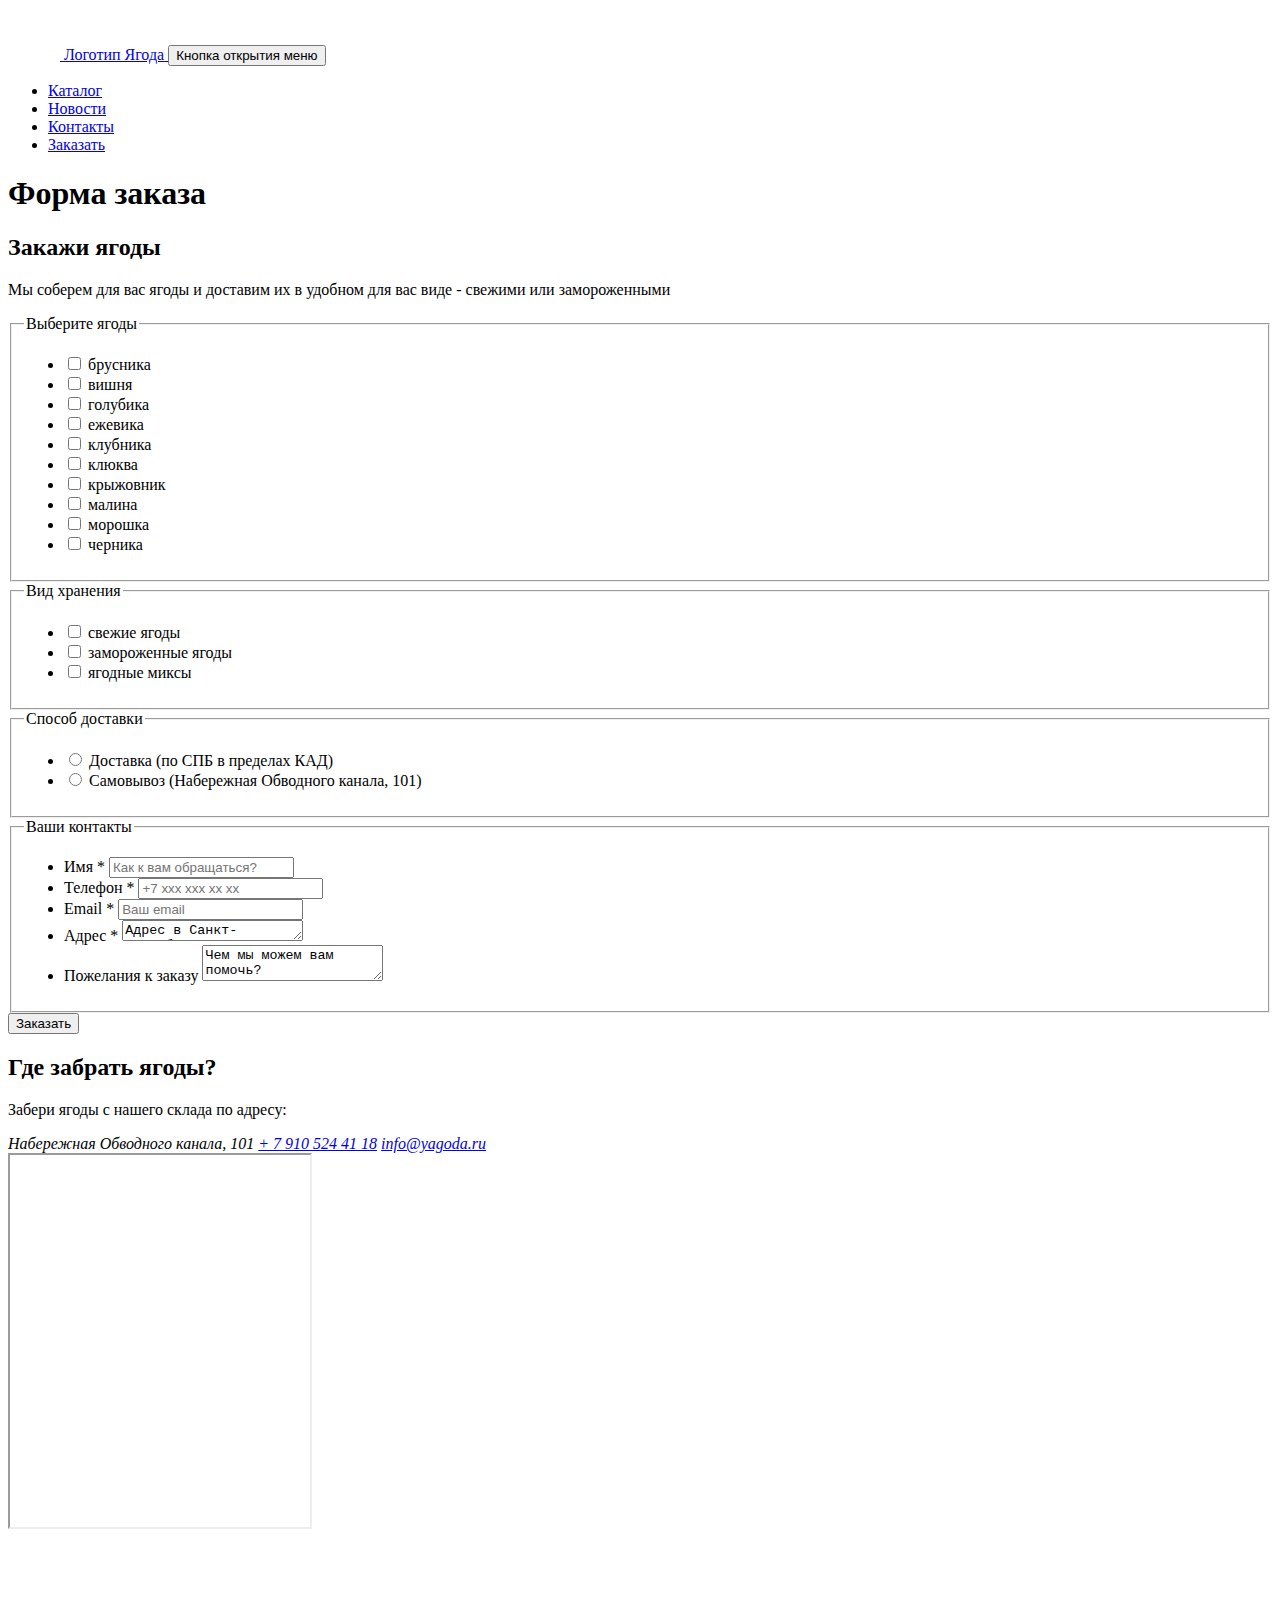
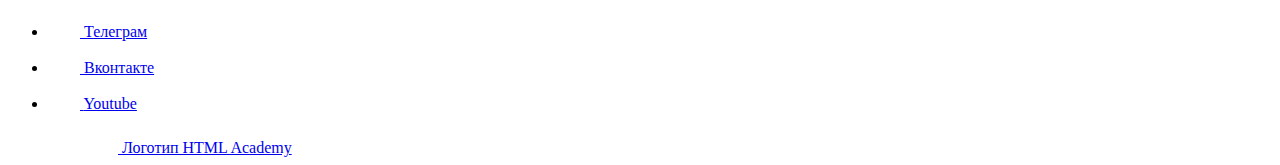
==== source/form.html @ 130875b5 "Fixed lint problems" ====
<!DOCTYPE html>
<html class="page" lang="ru">

<head>
  <meta charset="UTF-8">
  <title>Ягода</title>
  <meta name="viewport" content="width=device-width,initial-scale=1">
  <link rel="stylesheet" href="styles/styles.css">
  <script src="scripts/index.js" defer></script>
</head>

<body class="page__body">
  <header class="header">
    <div class="header__container container">
      <a class="header__link" href="index.html">
        <svg class="header__logo logo" width="52" height="52">
          <use class="logo__image" href="images/icons/stack.svg#logo"></use>
          <use class="logo__text" href="images/icons/stack.svg#logo-text"></use>
        </svg>
        <span class="visually-hidden">Логотип Ягода</span>
      </a>
      <button class="header__button header__button--no-js" type="button">
        <span class="visually-hidden">Кнопка открытия меню</span>
      </button>
      <nav class="navigation navigation--closed">
        <ul class="navigation__list navigation-list list-reset">
          <li class="navigation-list__item">
            <a class="navigation-list__link" href="#">Каталог</a>
          </li>
          <li class="navigation-list__item">
            <a class="navigation-list__link" href="#">Новости</a>
          </li>
          <li class="navigation-list__item">
            <a class="navigation-list__link" href="#">Контакты</a>
          </li>
          <li class="navigation-list__item">
            <a class="navigation-list__link navigation-list__link--current" href="form.html">Заказать</a>
          </li>
        </ul>
      </nav>
    </div>
  </header>
  <main class="main">
    <h1 class="visually-hidden">Форма заказа</h1>
    <section class="main__order order">
      <div class="order__container container">
        <h2 class="order__title title">Закажи ягоды</h2>
        <p class="order__text">Мы соберем для вас ягоды
          и доставим их в удобном
          для вас виде - свежими или замороженными</p>
        <form class="order__form" action="echo.htmlacademy.ru" method="post">
          <fieldset class="order__field field">
            <legend class="field__title">Выберите ягоды</legend>
            <ul class="field__list checkbox-list list-reset">
              <li class="checkbox-list__item">
                <label class="checkbox-list__label">
                  <input class="checkbox-list__input" name="berry" value="cowberry" type="checkbox">
                  <span class="checkbox-list__control-mark"></span>
                  <span class="checkbox-list__text">брусника</span>
                </label>
              </li>
              <li class="checkbox-list__item">
                <label class="checkbox-list__label">
                  <input class="checkbox-list__input" name="berry" value="cherry" type="checkbox">
                  <span class="checkbox-list__control-mark"></span>
                  <span class="checkbox-list__text">вишня</span>
                </label>
              </li>
              <li class="checkbox-list__item">
                <label class="checkbox-list__label">
                  <input class="checkbox-list__input" name="berry" value="blueberry" type="checkbox">
                  <span class="checkbox-list__control-mark"></span>
                  <span class="checkbox-list__text">голубика</span>
                </label>
              </li>
              <li class="checkbox-list__item">
                <label class="checkbox-list__label">
                  <input class="checkbox-list__input" name="berry" value="blackberry" type="checkbox">
                  <span class="checkbox-list__control-mark"></span>
                  <span class="checkbox-list__text">ежевика</span>
                </label>
              </li>
              <li class="checkbox-list__item">
                <label class="checkbox-list__label">
                  <input class="checkbox-list__input" name="berry" value="strawberry" type="checkbox">
                  <span class="checkbox-list__control-mark"></span>
                  <span class="checkbox-list__text">клубника</span>
                </label>
              </li>
              <li class="checkbox-list__item">
                <label class="checkbox-list__label">
                  <input class="checkbox-list__input" name="berry" value="cranberry" type="checkbox">
                  <span class="checkbox-list__control-mark"></span>
                  <span class="checkbox-list__text">клюква</span>
                </label>
              </li>
              <li class="checkbox-list__item">
                <label class="checkbox-list__label">
                  <input class="checkbox-list__input" name="berry" value="gooseberry" type="checkbox">
                  <span class="checkbox-list__control-mark"></span>
                  <span class="checkbox-list__text">крыжовник</span>
                </label>
              </li>
              <li class="checkbox-list__item">
                <label class="checkbox-list__label">
                  <input class="checkbox-list__input" name="berry" value="raspberries" type="checkbox">
                  <span class="checkbox-list__control-mark"></span>
                  <span class="checkbox-list__text">малина</span>
                </label>
              </li>
              <li class="checkbox-list__item">
                <label class="checkbox-list__label">
                  <input class="checkbox-list__input" name="berry" value="cloudberry" type="checkbox">
                  <span class="checkbox-list__control-mark checkbox-list__control-mark--disabled"></span>
                  <span class="checkbox-list__text">морошка</span>
                </label>
              </li>
              <li class="checkbox-list__item">
                <label class="checkbox-list__label">
                  <input class="checkbox-list__input" name="berry" value="blueberry" type="checkbox">
                  <span class="checkbox-list__control-mark checkbox-list__control-mark--disabled"></span>
                  <span class="checkbox-list__text">черника</span>
                </label>
              </li>
            </ul>
          </fieldset>
          <fieldset class="order__field field">
            <legend class="field__title">Вид хранения</legend>
            <ul class="field__list checkbox-list list-reset">
              <li class="checkbox-list__item">
                <label class="checkbox-list__label">
                  <input class="checkbox-list__input" name="type-of-storage" value="fresh-berries" type="checkbox">
                  <span class="checkbox-list__control-mark"></span>
                  <span class="checkbox-list__text">свежие ягоды</span>
                </label>
              </li>
              <li class="checkbox-list__item">
                <label class="checkbox-list__label">
                  <input class="checkbox-list__input" name="type-of-storage" value="frozen-berries" type="checkbox">
                  <span class="checkbox-list__control-mark"></span>
                  <span class="checkbox-list__text">замороженные ягоды</span>
                </label>
              </li>
              <li class="checkbox-list__item">
                <label class="checkbox-list__label">
                  <input class="checkbox-list__input" name="type-of-storage" value="berry-mixes" type="checkbox">
                  <span class="checkbox-list__control-mark"></span>
                  <span class="checkbox-list__text">ягодные миксы</span>
                </label>
              </li>
            </ul>
          </fieldset>
          <fieldset class="order__field field">
            <legend class="field__title">Способ доставки</legend>
            <ul class="field__list radio-list list-reset">
              <li class="radio-list__item">
                <label class="radio-list__label">
                  <input class="radio-list__input" name="delivery-method" value="delivery" type="radio">
                  <span class="radio-list__control-mark"></span>
                  <span class="radio-list__text">Доставка (по СПБ в пределах КАД)</span>
                </label>
              </li>
              <li class="radio-list__item">
                <label class="radio-list__label">
                  <input class="radio-list__input" name="delivery-method" value="pickup" type="radio">
                  <span class="radio-list__control-mark"></span>
                  <span class="radio-list__text">Самовывоз (Набережная Обводного канала, 101)</span>
                </label>
              </li>
            </ul>
          </fieldset>
          <fieldset class="order__field field">
            <legend class="field__title">Ваши контакты</legend>
            <ul class="field__list text-list list-reset">
              <li class="text-list__item">
                <label class="text-list__label">
                  <span class="text-list__text">
                    Имя
                    <span class="text-list__required">*</span>
                  </span>
                  <input class="text-list__input" name="name" type="text" placeholder="Как к вам обращаться?">
                </label>
              </li>
              <li class="text-list__item">
                <label class="text-list__label">
                  <span class="text-list__text">
                    Телефон
                    <span class="text-list__required">*</span>
                  </span>
                  <input class="text-list__input" name="phone" type="tel" placeholder="+7 ххх ххх хх хх">
                </label>
              </li>
              <li class="text-list__item">
                <label class="text-list__label">
                  <span class="text-list__text">
                    Email
                    <span class="text-list__required">*</span>
                  </span>
                  <input class="text-list__input" name="email" type="email" placeholder="Ваш email">
                </label>
              </li>
              <li class="text-list__item">
                <label class="text-list__label" for="address">
                  <span class="text-list__text">
                    Адрес
                    <span class="text-list__required">*</span>
                  </span>
                </label>
                <textarea class="text-list__input textarea" id="address" name="address" rows="1">Адрес в Санкт-Петербурге</textarea>
              </li>
              <li class="text-list__item">
                <label class="text-list__label" for="additional">
                  <span class="text-list__text">Пожелания к заказу</span>
                </label>
                <textarea class="text-list__input textarea textarea--big-size" id="additional" name="requests-for-ordering">Чем мы можем вам помочь?</textarea>
              </li>
            </ul>
          </fieldset>
          <button class="order__button button" type="submit">Заказать</button>
        </form>
      </div>
    </section>
    <section class="main__contacts contacts">
      <div class="contacts__container container">
        <h2 class="contacts__title title">Где забрать ягоды?</h2>
        <p class="contacts__text">Забери ягоды с нашего склада по адресу:</p>
        <address class="contacts__address">
          <span class="contacts__item contacts__item--leaf">Набережная Обводного канала, 101</span>
          <a class="contacts__item contacts__item--phone contacts__link" href="tel:+79105244118">+ 7 910 524 41 18</a>
          <a class="contacts__item contacts__item--mail contacts__link" href="mailto:info@yagoda.ru">info@yagoda.ru</a>
        </address>
        <iframe class="contacts__map"
          src="https://yandex.ru/map-widget/v1/?um=constructor%3Ab71ced4502bd77b0ac1e6b2b7f45ddf52004daa574e1aad3170f93700df46a0d&amp;source=constructor"
          height="372"></iframe>
      </div>
    </section>
  </main>
  <footer class="footer">
    <div class="footer__container container">
      <svg class="footer__image logo" width="52" height="52">
        <use class="logo__image" href="images/icons/stack.svg#logo"></use>
        <use class="logo__text" href="images/icons/stack.svg#logo-text"></use>
      </svg>
      <ul class="footer__list social list-reset">
        <li class="social__item social__item--telegram">
          <a class="social__link" href="https://web.telegram.org/">
            <svg class="social__image" width="32" height="32">
              <use href="images/icons/stack.svg#telegram"></use>
            </svg>
            <span class="visually-hidden">Телеграм</span>
          </a>
        </li>
        <li class="social__item social__item--vk">
          <a class="social__link" href="https://vk.com/">
            <svg class="social__image" width="32" height="32">
              <use href="images/icons/stack.svg#vk"></use>
            </svg>
            <span class="visually-hidden">Вконтакте</span>
          </a>
        </li>
        <li class="social__item social__item--youtube">
          <a class="social__link" href="https://www.youtube.com/">
            <svg class="social__image" width="32" height="32">
              <use href="images/icons/stack.svg#youtube"></use>
            </svg>
            <span class="visually-hidden">Youtube</span>
          </a>
        </li>
      </ul>
      <a class="footer__link" href="https://up.htmlacademy.ru/profession/frontender-extended/3/adaptive/29">
        <svg class="footer__second-logo" width="110" height="24">
          <use href="images/icons/stack.svg#html-academy-logo"></use>
        </svg>
        <span class="visually-hidden">Логотип HTML Academy</span>
      </a>
    </div>
  </footer>
</body>

</html>
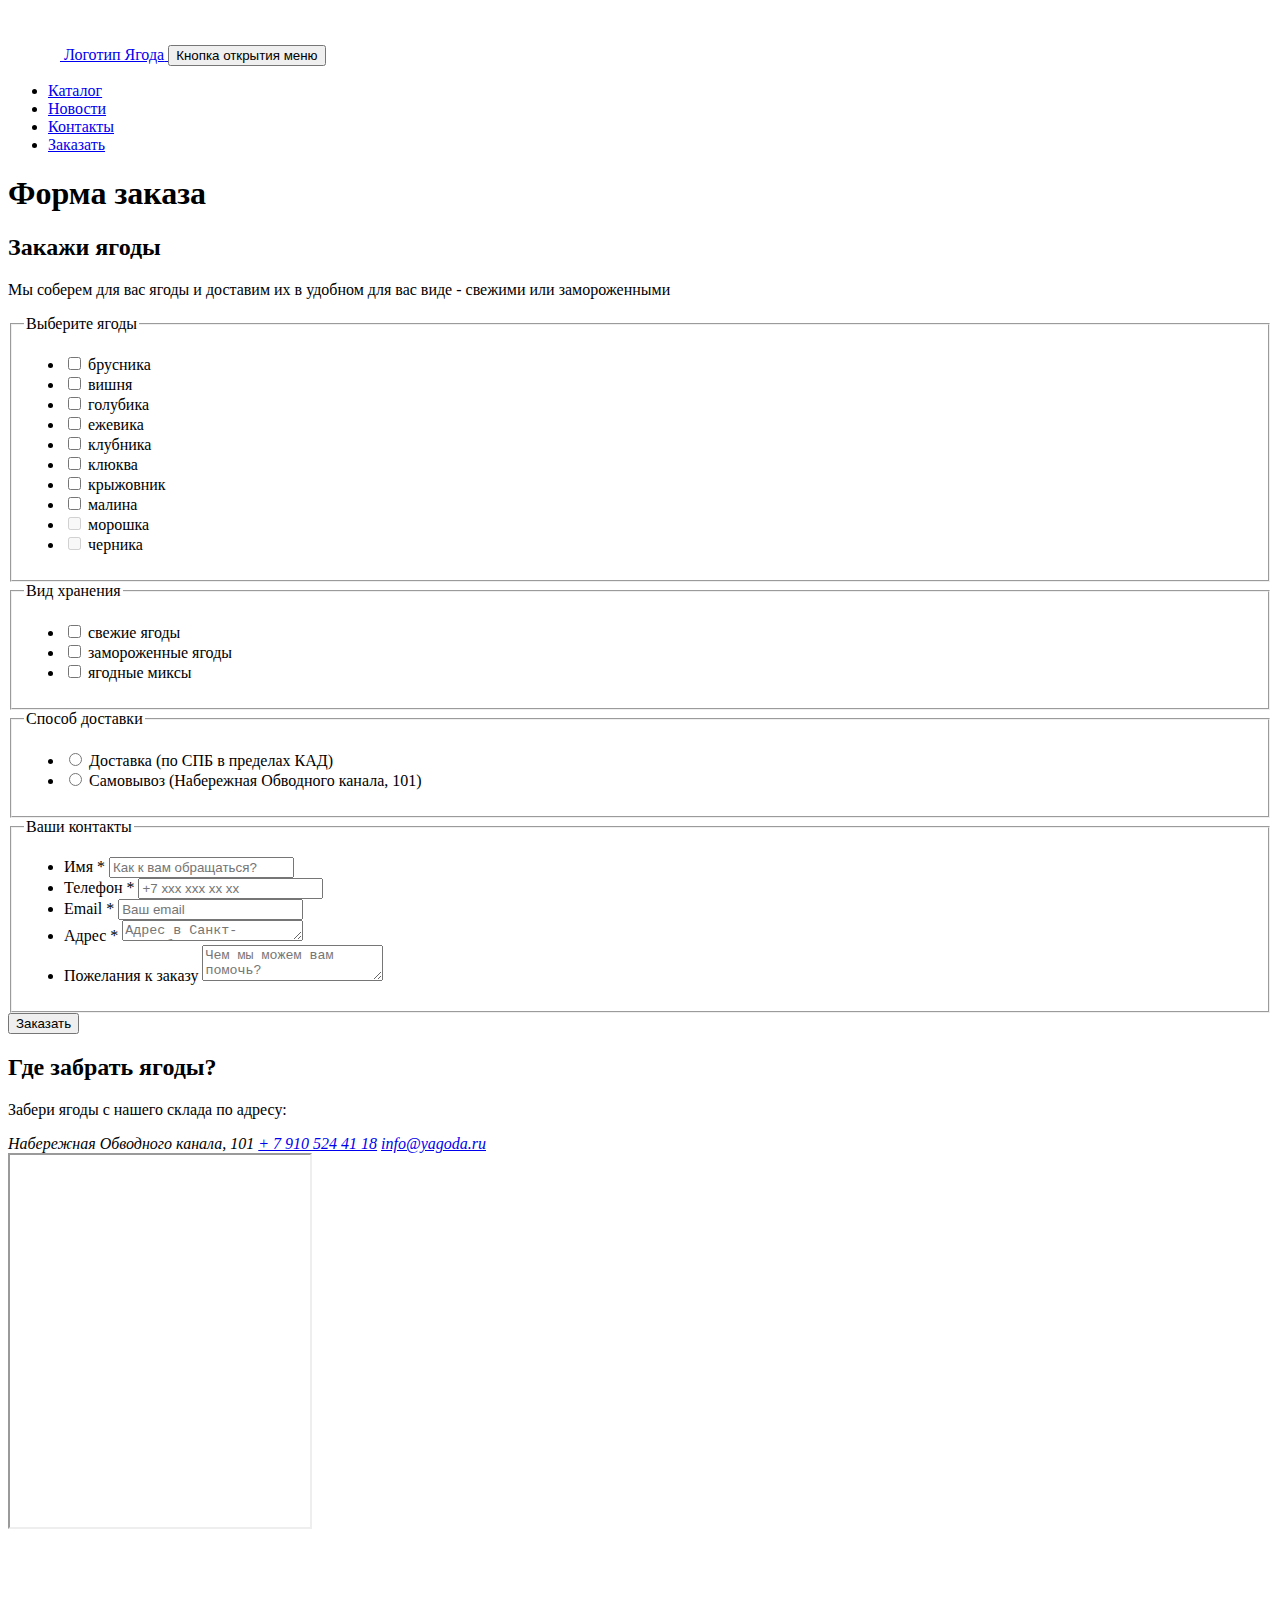
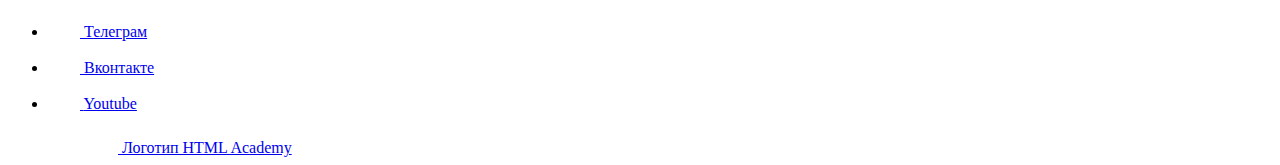
==== commit a7be880d: "Fixed checkboxes" ====
--- a/source/form.html
+++ b/source/form.html
@@ -110,14 +110,14 @@
               </li>
               <li class="checkbox-list__item">
                 <label class="checkbox-list__label">
-                  <input class="checkbox-list__input" name="berry" value="cloudberry" type="checkbox">
+                  <input class="checkbox-list__input" name="berry" value="cloudberry" type="checkbox" disabled>
                   <span class="checkbox-list__control-mark checkbox-list__control-mark--disabled"></span>
                   <span class="checkbox-list__text">морошка</span>
                 </label>
               </li>
               <li class="checkbox-list__item">
                 <label class="checkbox-list__label">
-                  <input class="checkbox-list__input" name="berry" value="blueberry" type="checkbox">
+                  <input class="checkbox-list__input" name="berry" value="blueberry" type="checkbox" disabled>
                   <span class="checkbox-list__control-mark checkbox-list__control-mark--disabled"></span>
                   <span class="checkbox-list__text">черника</span>
                 </label>
@@ -206,13 +206,13 @@
                     <span class="text-list__required">*</span>
                   </span>
                 </label>
-                <textarea class="text-list__input textarea" id="address" name="address" rows="1">Адрес в Санкт-Петербурге</textarea>
+                <textarea class="text-list__input textarea" id="address" name="address" rows="1" placeholder="Адрес в Санкт-Петербурге"></textarea>
               </li>
               <li class="text-list__item">
                 <label class="text-list__label" for="additional">
                   <span class="text-list__text">Пожелания к заказу</span>
                 </label>
-                <textarea class="text-list__input textarea textarea--big-size" id="additional" name="requests-for-ordering">Чем мы можем вам помочь?</textarea>
+                <textarea class="text-list__input textarea textarea--big-size" id="additional" name="requests-for-ordering" placeholder="Чем мы можем вам помочь?"></textarea>
               </li>
             </ul>
           </fieldset>
